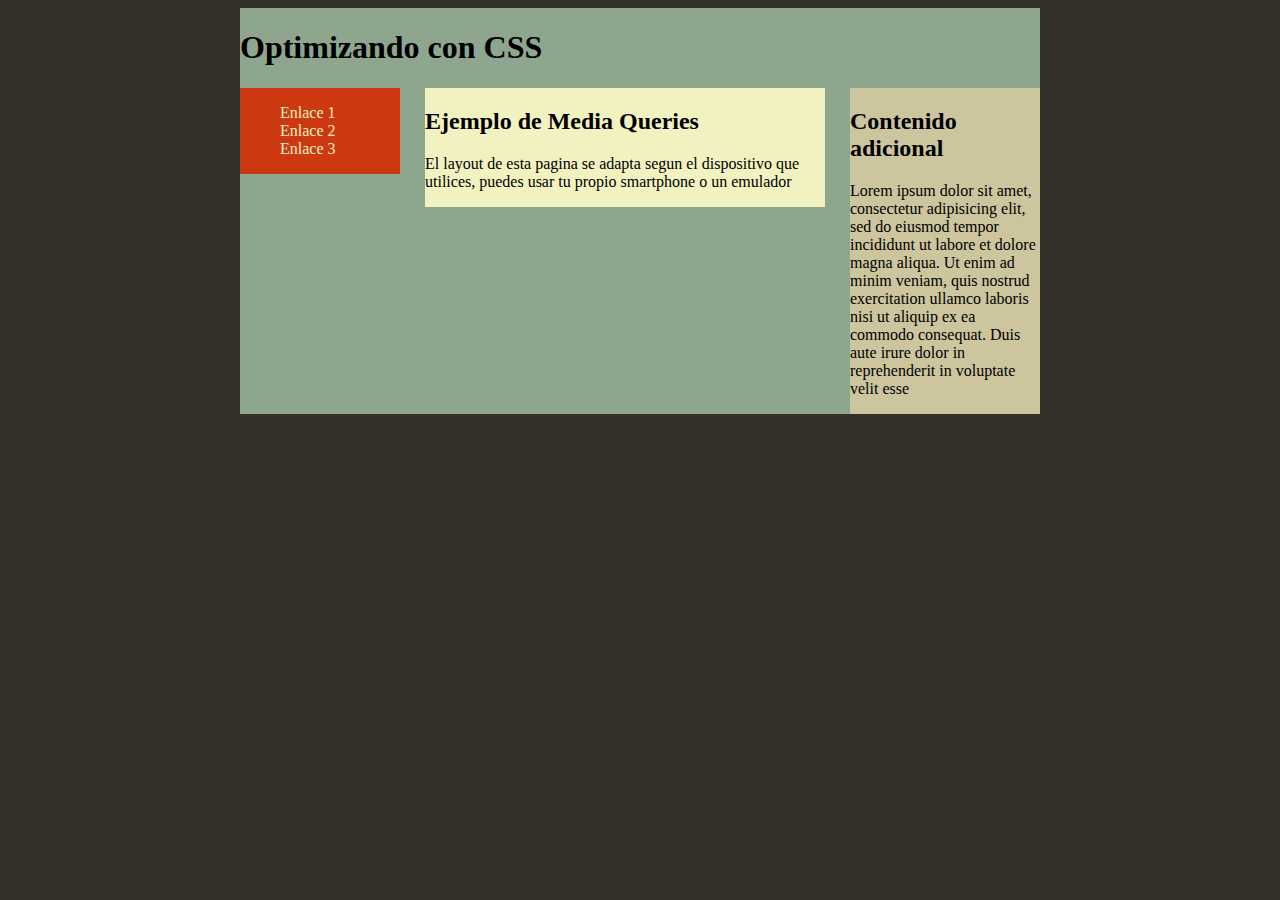
==== index.html @ 5aab9689 "M2U3" ====
<!DOCTYPE html>
<html lang="en">
<head>
  <meta charset="UTF-8">
  <meta name="viewport" content="width=device-width, initial-scale=1.0">
  <title>Document</title>
  <link rel="stylesheet" href="base.css">
</head>
<body>
  <div id="contenedor">
    <h1>Optimizando con CSS </h1>
    <nav>
      <ul>
        <li><a href="#">Enlace 1</a></li>
        <li><a href="#">Enlace 2</a></li>
        <li><a href="#">Enlace 3</a></li>
      </ul>
    </nav>
    <section>
      <h2>Ejemplo de Media Queries </h2>
      <p> El layout de esta pagina se adapta segun el dispositivo que utilices, puedes usar tu propio smartphone o un
        emulador</p>
      </section>
    <aside>
      <h2> Contenido adicional </h2>
      <p>Lorem ipsum dolor sit amet, consectetur adipisicing elit, sed do eiusmod tempor incididunt ut labore et dolore
        magna aliqua. Ut enim ad minim veniam, quis nostrud exercitation ullamco laboris nisi ut aliquip ex ea commodo
        consequat. Duis aute irure dolor in reprehenderit in voluptate velit esse</p>
      </aside>
  
  </div>
  
</body>
</html>
---- base.css ----
@charset "utf-8";
/* CSS Document */

body {
	color: #000;
	background: #332F29;
	font-size:100%;
}
#contenedor {
	width: 800px;
	background: #8FA68E;
	margin-right:auto;
	margin-left:auto;
	overflow: hidden;
}
nav {
	background: #CC3910;
	float: left;
	width: 160px;
}
ul {
	list-style-type:none;
}
a {
	color:#F1F2C0;
	text-decoration: none;
}
section {
	background: #F1F2C0;
	float: left;
	margin: 0 0 0 25px;
	width: 400px;
}
aside {
	background: #CCC59E;
	float: right;
	width: 190px;
}

@media screen and (min-width: 230px) and (max-width: 800px) {
	#contenedor {
		display: flex;
		flex-direction: column;
		justify-content: space-between;
	}
	nav {
		width: auto;
		background: hsl(36, 100%, 71%);
	}
	section {
		margin: 0 0 0 0;
		width: auto;
	}
	aside {
		width: auto;
	}
}
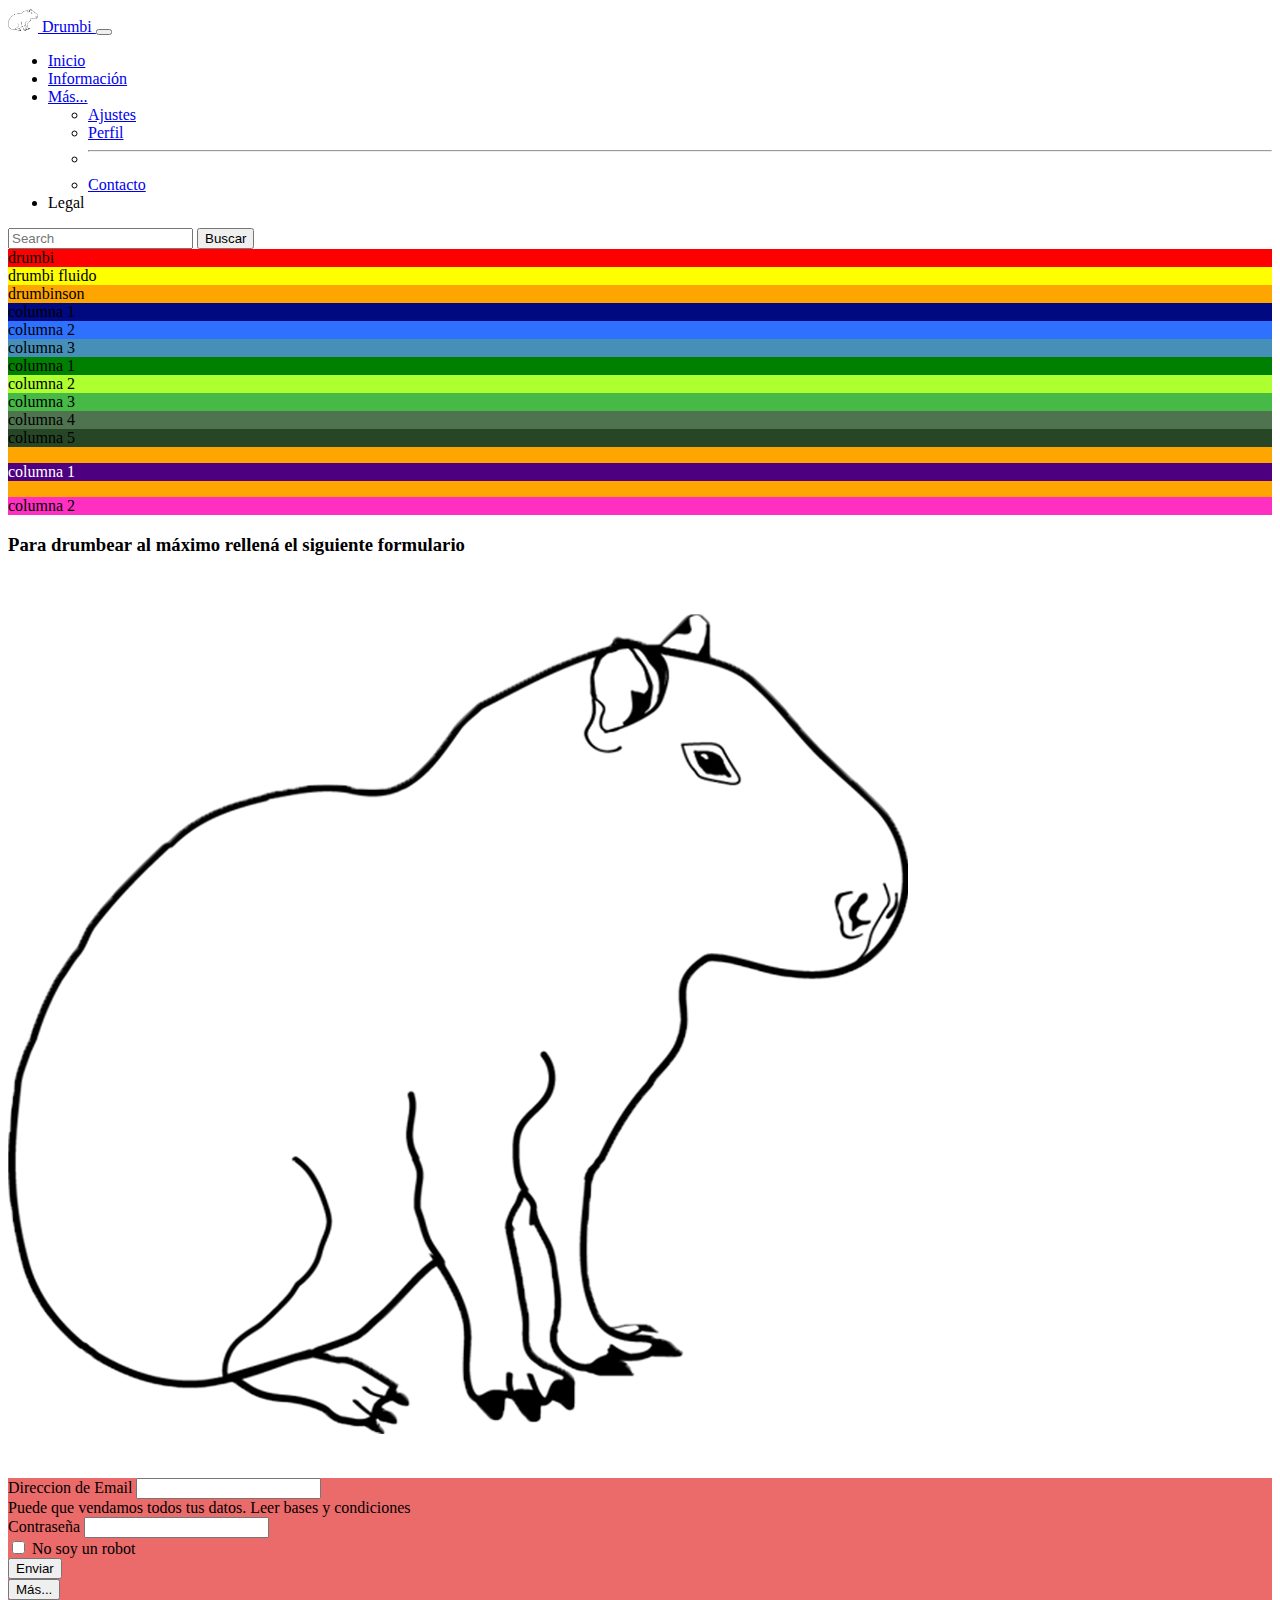
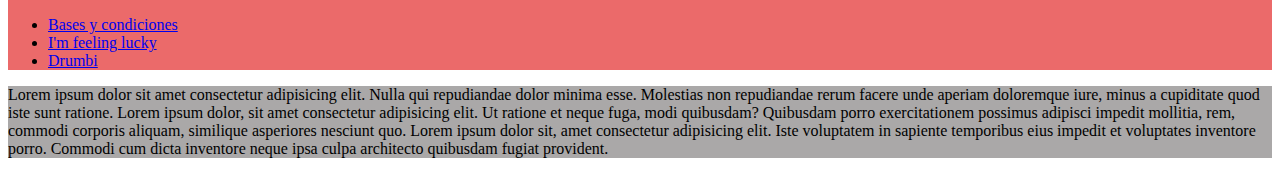
==== commit 3470af18: "Bootsrap stuff" ====
--- a/index.html
+++ b/index.html
@@ -1,34 +1,113 @@
 <!DOCTYPE html>
 <html lang="en">
 <head>
-  <meta charset="UTF-8">
-  <meta name="viewport" content="width=device-width, initial-scale=1.0">
-  <title>Document</title>
-  <link rel="stylesheet" href="base.css">
+    <meta charset="UTF-8">
+    <meta http-equiv="X-UA-Compatible" content="IE=edge">
+    <meta name="viewport" content="width=device-width, initial-scale=1.0">
+    <title>Lautaro Della Valle M2U4</title>
+    <link href="https://cdn.jsdelivr.net/npm/bootstrap@5.3.0-alpha3/dist/css/bootstrap.min.css" rel="stylesheet" integrity="sha384-KK94CHFLLe+nY2dmCWGMq91rCGa5gtU4mk92HdvYe+M/SXH301p5ILy+dN9+nJOZ" crossorigin="anonymous">
 </head>
 <body>
-  <div id="contenedor">
-    <h1>Optimizando con CSS </h1>
-    <nav>
-      <ul>
-        <li><a href="#">Enlace 1</a></li>
-        <li><a href="#">Enlace 2</a></li>
-        <li><a href="#">Enlace 3</a></li>
-      </ul>
-    </nav>
-    <section>
-      <h2>Ejemplo de Media Queries </h2>
-      <p> El layout de esta pagina se adapta segun el dispositivo que utilices, puedes usar tu propio smartphone o un
-        emulador</p>
-      </section>
-    <aside>
-      <h2> Contenido adicional </h2>
-      <p>Lorem ipsum dolor sit amet, consectetur adipisicing elit, sed do eiusmod tempor incididunt ut labore et dolore
-        magna aliqua. Ut enim ad minim veniam, quis nostrud exercitation ullamco laboris nisi ut aliquip ex ea commodo
-        consequat. Duis aute irure dolor in reprehenderit in voluptate velit esse</p>
-      </aside>
-  
-  </div>
-  
+    <nav class="navbar navbar-expand-lg bg-body-tertiary">
+        <div class="container-fluid">
+          <a class="navbar-brand" href="#">
+            <img src="carpincho.png" alt="Logo" width="30" height="24" class="d-inline-block align-text-top">
+            Drumbi
+          </a>
+          <button class="navbar-toggler" type="button" data-bs-toggle="collapse" data-bs-target="#navbarSupportedContent" aria-controls="navbarSupportedContent" aria-expanded="false" aria-label="Toggle navigation">
+            <span class="navbar-toggler-icon"></span>
+          </button>
+          <div class="collapse navbar-collapse" id="navbarSupportedContent">
+            <ul class="navbar-nav me-auto mb-2 mb-lg-0">
+              <li class="nav-item">
+                <a class="nav-link active" aria-current="page" href="#">Inicio</a>
+              </li>
+              <li class="nav-item">
+                <a class="nav-link" href="#">Información</a>
+              </li>
+              <li class="nav-item dropdown">
+                <a class="nav-link dropdown-toggle" href="#" role="button" data-bs-toggle="dropdown" aria-expanded="false">
+                  Más...
+                </a>
+                <ul class="dropdown-menu">
+                  <li><a class="dropdown-item" href="#">Ajustes</a></li>
+                  <li><a class="dropdown-item" href="#">Perfil</a></li>
+                  <li><hr class="dropdown-divider"></li>
+                  <li><a class="dropdown-item" href="#">Contacto</a></li>
+                </ul>
+              </li>
+              <li class="nav-item">
+                <a class="nav-link disabled">Legal</a>
+              </li>
+            </ul>
+            <form class="d-flex" role="search">
+              <input class="form-control me-2" type="search" placeholder="Search" aria-label="Search">
+              <button class="btn btn-outline-success" type="submit">Buscar</button>
+            </form>
+          </div>
+        </div>
+      </nav>
+
+    <div class="container" style="background: red;">drumbi</div>
+    <div class="container-fluid" style="background: yellow;">drumbi fluido</div>
+    <div class="container" style="background: orange;">drumbinson
+        <div class="row">
+            <div class="col" style="background: rgb(0, 9, 128)">columna 1</div>
+            <div class="col" style="background: rgb(47, 113, 255);">columna 2</div>
+            <div class="col" style="background: rgb(70, 143, 185);">columna 3</div>
+        </div>
+        <div class="row">
+            <div class="col" style="background: green">columna 1</div>
+            <div class="col" style="background: greenyellow;">columna 2</div>
+            <div class="col" style="background: rgb(70, 185, 70);">columna 3</div>
+            <div class="col" style="background: rgb(79, 114, 79);">columna 4</div>
+            <div class="col" style="background: rgb(38, 70, 38);">columna 5</div>
+        </div>
+        <div class="row">
+            <div class="col-9" style="background: rgb(77, 0, 128)"><p style="color: white;">columna 1</p></div>
+            <div class="col-3" style="background: rgb(255, 47, 193);">columna 2</div>
+        </div>
+    </div>
+    <div class="container">
+        <h3>Para drumbear al máximo rellená el siguiente formulario</h3>
+        <div class="row">
+            <div class="col-4">
+                <img src="carpincho.png" class="img-thumbnail" alt="capy.png">
+            </div>
+            <div class="col-4" style="background: rgb(235, 106, 106);">
+                <form>
+                    <div class="mb-3">
+                    <label for="exampleInputEmail1" class="form-label">Direccion de Email</label>
+                    <input type="email" class="form-control" id="exampleInputEmail1" aria-describedby="emailHelp">
+                    <div id="emailHelp" class="form-text">Puede que vendamos todos tus datos. Leer bases y condiciones</div>
+                    </div>
+                    <div class="mb-3">
+                    <label for="exampleInputPassword1" class="form-label">Contraseña</label>
+                    <input type="password" class="form-control" id="exampleInputPassword1">
+                    </div>
+                    <div class="mb-3 form-check">
+                    <input type="checkbox" class="form-check-input" id="exampleCheck1">
+                    <label class="form-check-label" for="exampleCheck1">No soy un robot</label>
+                    </div>
+                    <button type="submit" class="btn btn-primary">Enviar</button>
+                    <div class="dropdown">
+                        <button class="btn btn-secondary dropdown-toggle" type="button" data-bs-toggle="dropdown" aria-expanded="false">
+                          Más...
+                        </button>
+                        <ul class="dropdown-menu">
+                          <li><a class="dropdown-item" href="#">Bases y condiciones</a></li>
+                          <li><a class="dropdown-item" href="#">I'm feeling lucky</a></li>
+                          <li><a class="dropdown-item" href="#">Drumbi</a></li>
+                        </ul>
+                      </div>
+                </form>
+            </div>
+            <div class="col-4" style="background: rgb(170, 168, 168);">
+                <p>Lorem ipsum dolor sit amet consectetur adipisicing elit. Nulla qui repudiandae dolor minima esse. Molestias non repudiandae rerum facere unde aperiam doloremque iure, minus a cupiditate quod iste sunt ratione. Lorem ipsum dolor, sit amet consectetur adipisicing elit. Ut ratione et neque fuga, modi quibusdam? Quibusdam porro exercitationem possimus adipisci impedit mollitia, rem, commodi corporis aliquam, similique asperiores nesciunt quo. Lorem ipsum dolor sit, amet consectetur adipisicing elit. Iste voluptatem in sapiente temporibus eius impedit et voluptates inventore porro. Commodi cum dicta inventore neque ipsa culpa architecto quibusdam fugiat provident.</p>
+            </div>
+        </div>
+    </div>
+
+    <script src="https://cdn.jsdelivr.net/npm/bootstrap@5.3.0-alpha3/dist/js/bootstrap.bundle.min.js" integrity="sha384-ENjdO4Dr2bkBIFxQpeoTz1HIcje39Wm4jDKdf19U8gI4ddQ3GYNS7NTKfAdVQSZe" crossorigin="anonymous"></script>
 </body>
 </html>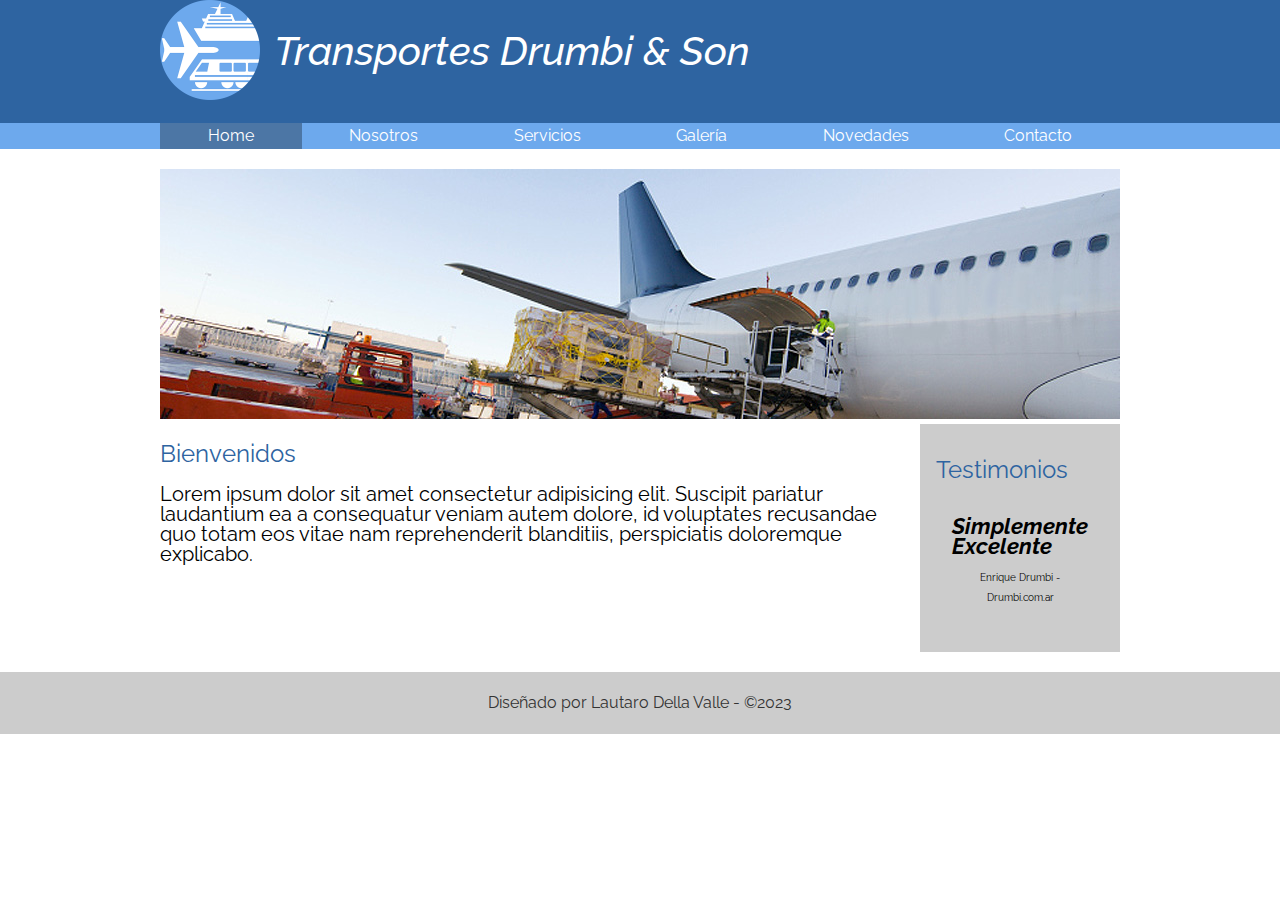
==== commit 6f3a6b1b: "Transportes Drumbi" ====
--- a/index.html
+++ b/index.html
@@ -1,113 +1,59 @@
 <!DOCTYPE html>
 <html lang="en">
+
 <head>
     <meta charset="UTF-8">
     <meta http-equiv="X-UA-Compatible" content="IE=edge">
     <meta name="viewport" content="width=device-width, initial-scale=1.0">
-    <title>Lautaro Della Valle M2U4</title>
-    <link href="https://cdn.jsdelivr.net/npm/bootstrap@5.3.0-alpha3/dist/css/bootstrap.min.css" rel="stylesheet" integrity="sha384-KK94CHFLLe+nY2dmCWGMq91rCGa5gtU4mk92HdvYe+M/SXH301p5ILy+dN9+nJOZ" crossorigin="anonymous">
+    <title>Tramsportes Drumbi & Son</title>
+    <link rel="stylesheet" href="css/normalize.css">
+    <link href="https://fonts.googleapis.com/css2?family=Montserrat:wght@200;400;600&family=Raleway&display=swap"
+        rel="stylesheet">
+    <link rel="stylesheet" href="css/transportes.css">
+
 </head>
+
 <body>
-    <nav class="navbar navbar-expand-lg bg-body-tertiary">
-        <div class="container-fluid">
-          <a class="navbar-brand" href="#">
-            <img src="carpincho.png" alt="Logo" width="30" height="24" class="d-inline-block align-text-top">
-            Drumbi
-          </a>
-          <button class="navbar-toggler" type="button" data-bs-toggle="collapse" data-bs-target="#navbarSupportedContent" aria-controls="navbarSupportedContent" aria-expanded="false" aria-label="Toggle navigation">
-            <span class="navbar-toggler-icon"></span>
-          </button>
-          <div class="collapse navbar-collapse" id="navbarSupportedContent">
-            <ul class="navbar-nav me-auto mb-2 mb-lg-0">
-              <li class="nav-item">
-                <a class="nav-link active" aria-current="page" href="#">Inicio</a>
-              </li>
-              <li class="nav-item">
-                <a class="nav-link" href="#">Información</a>
-              </li>
-              <li class="nav-item dropdown">
-                <a class="nav-link dropdown-toggle" href="#" role="button" data-bs-toggle="dropdown" aria-expanded="false">
-                  Más...
-                </a>
-                <ul class="dropdown-menu">
-                  <li><a class="dropdown-item" href="#">Ajustes</a></li>
-                  <li><a class="dropdown-item" href="#">Perfil</a></li>
-                  <li><hr class="dropdown-divider"></li>
-                  <li><a class="dropdown-item" href="#">Contacto</a></li>
-                </ul>
-              </li>
-              <li class="nav-item">
-                <a class="nav-link disabled">Legal</a>
-              </li>
-            </ul>
-            <form class="d-flex" role="search">
-              <input class="form-control me-2" type="search" placeholder="Search" aria-label="Search">
-              <button class="btn btn-outline-success" type="submit">Buscar</button>
-            </form>
-          </div>
+    <header>
+        <div class="holder">
+            <img src="img/logo.png" width="100" alt="Transportes Drumbi & Son">
+            <h1>Transportes Drumbi & Son</h1>
         </div>
-      </nav>
+    </header>
+    <nav>
+        <ul class="holder">
+            <li><a class="activo" href="index.html">Home</a></li>
+            <li><a href="nosotros.html">Nosotros</a></li>
+            <li><a href="servicios.html">Servicios</a></li>
+            <li><a href="galeria.html">Galería</a></li>
+            <li><a href="novedades.html">Novedades</a></li>
+            <li><a href="contacto.html">Contacto</a></li>
+        </ul>
+    </nav>
+    <main class="holder">
+        
+        <div>
+            <img src="img/home/img01.jpg" alt="Avion">
+        </div>
+        <div class="columnas">
+            <section class="bienvenidos">
+                <h2>Bienvenidos</h2>
+                <p>Lorem ipsum dolor sit amet consectetur adipisicing elit. Suscipit pariatur laudantium ea a consequatur veniam autem dolore, id voluptates recusandae quo totam eos vitae nam reprehenderit blanditiis, perspiciatis doloremque explicabo.</p>
+            </section>
+            <section class="testimonio">
+                <h2>Testimonios</h2>
+                <div class="testimonio">
+                    <span class="cita">Simplemente Excelente</span>
+                    <span class="autor">Enrique Drumbi - Drumbi.com.ar</span>
+                </div>
+            </section>
+        </div>
 
-    <div class="container" style="background: red;">drumbi</div>
-    <div class="container-fluid" style="background: yellow;">drumbi fluido</div>
-    <div class="container" style="background: orange;">drumbinson
-        <div class="row">
-            <div class="col" style="background: rgb(0, 9, 128)">columna 1</div>
-            <div class="col" style="background: rgb(47, 113, 255);">columna 2</div>
-            <div class="col" style="background: rgb(70, 143, 185);">columna 3</div>
-        </div>
-        <div class="row">
-            <div class="col" style="background: green">columna 1</div>
-            <div class="col" style="background: greenyellow;">columna 2</div>
-            <div class="col" style="background: rgb(70, 185, 70);">columna 3</div>
-            <div class="col" style="background: rgb(79, 114, 79);">columna 4</div>
-            <div class="col" style="background: rgb(38, 70, 38);">columna 5</div>
-        </div>
-        <div class="row">
-            <div class="col-9" style="background: rgb(77, 0, 128)"><p style="color: white;">columna 1</p></div>
-            <div class="col-3" style="background: rgb(255, 47, 193);">columna 2</div>
-        </div>
-    </div>
-    <div class="container">
-        <h3>Para drumbear al máximo rellená el siguiente formulario</h3>
-        <div class="row">
-            <div class="col-4">
-                <img src="carpincho.png" class="img-thumbnail" alt="capy.png">
-            </div>
-            <div class="col-4" style="background: rgb(235, 106, 106);">
-                <form>
-                    <div class="mb-3">
-                    <label for="exampleInputEmail1" class="form-label">Direccion de Email</label>
-                    <input type="email" class="form-control" id="exampleInputEmail1" aria-describedby="emailHelp">
-                    <div id="emailHelp" class="form-text">Puede que vendamos todos tus datos. Leer bases y condiciones</div>
-                    </div>
-                    <div class="mb-3">
-                    <label for="exampleInputPassword1" class="form-label">Contraseña</label>
-                    <input type="password" class="form-control" id="exampleInputPassword1">
-                    </div>
-                    <div class="mb-3 form-check">
-                    <input type="checkbox" class="form-check-input" id="exampleCheck1">
-                    <label class="form-check-label" for="exampleCheck1">No soy un robot</label>
-                    </div>
-                    <button type="submit" class="btn btn-primary">Enviar</button>
-                    <div class="dropdown">
-                        <button class="btn btn-secondary dropdown-toggle" type="button" data-bs-toggle="dropdown" aria-expanded="false">
-                          Más...
-                        </button>
-                        <ul class="dropdown-menu">
-                          <li><a class="dropdown-item" href="#">Bases y condiciones</a></li>
-                          <li><a class="dropdown-item" href="#">I'm feeling lucky</a></li>
-                          <li><a class="dropdown-item" href="#">Drumbi</a></li>
-                        </ul>
-                      </div>
-                </form>
-            </div>
-            <div class="col-4" style="background: rgb(170, 168, 168);">
-                <p>Lorem ipsum dolor sit amet consectetur adipisicing elit. Nulla qui repudiandae dolor minima esse. Molestias non repudiandae rerum facere unde aperiam doloremque iure, minus a cupiditate quod iste sunt ratione. Lorem ipsum dolor, sit amet consectetur adipisicing elit. Ut ratione et neque fuga, modi quibusdam? Quibusdam porro exercitationem possimus adipisci impedit mollitia, rem, commodi corporis aliquam, similique asperiores nesciunt quo. Lorem ipsum dolor sit, amet consectetur adipisicing elit. Iste voluptatem in sapiente temporibus eius impedit et voluptates inventore porro. Commodi cum dicta inventore neque ipsa culpa architecto quibusdam fugiat provident.</p>
-            </div>
-        </div>
-    </div>
+    </main>
+    <footer>
+        <p>Diseñado por Lautaro Della Valle - &copy;2023</p>
+    </footer>
 
-    <script src="https://cdn.jsdelivr.net/npm/bootstrap@5.3.0-alpha3/dist/js/bootstrap.bundle.min.js" integrity="sha384-ENjdO4Dr2bkBIFxQpeoTz1HIcje39Wm4jDKdf19U8gI4ddQ3GYNS7NTKfAdVQSZe" crossorigin="anonymous"></script>
 </body>
+
 </html>--- a/css/transportes.css
+++ b/css/transportes.css
@@ -0,0 +1,197 @@
+/*
+font-family: 'Montserrat', sans-serif;
+font-family: 'Raleway', sans-serif;
+*/
+
+body {
+    font-family: 'Montserrat', sans-serif;
+    font-family: 'Raleway', sans-serif;
+    font-size: 16px;
+    line-height: 20px;
+}
+
+header {
+    background-color: #2e64a1;
+    pad: 16px 0;
+}
+
+header h1 {
+    color: white;
+    font-size: 40px;
+    font-weight: 500;
+    font-style: italic;
+    display: inline-block;
+    position: relative;
+    bottom: 35px;
+    margin-left: 10px;
+}
+
+nav {
+    background-color: #6da9ed;
+    margin-bottom: 20px;
+}
+
+nav ul {
+    list-style: none;
+    margin: 0;
+    padding: 0;
+    display: flex;
+}
+
+nav ul li {
+    flex-grow: 1;
+}
+
+nav ul li a {
+    color: white;
+    text-decoration: none;
+    padding: 3px 6px;
+    display: block;
+    text-align: center;
+}
+
+nav ul li a:hover {
+    background-color: rgba(0, 0, 0, 0.3);
+}
+
+nav ul li a.activo {
+    background-color: #4c76a5;
+}
+
+footer {
+    background-color: #ccc;
+    clear: both;
+    color: #333;
+    text-align: center;
+    padding: 5px 0;
+    margin-top: 20px;
+}
+
+.holder {
+    max-width: 960px;
+    margin: 0 auto;
+}
+
+h2 {
+    color: #2e64a1;
+    font-weight: 400;
+}
+
+.bienvenidos {
+    width: :75%;
+    padding-right: 10px;
+    box-sizing: border-box;
+}
+
+.testimonios {
+    width: 25%;
+}
+
+.columnas {
+    display: flex;
+    justify-content: space-between;
+}
+
+.bienvenidos p {
+    font-size: 20px;
+}
+
+.testimonio {
+    background-color: #ccc;
+    padding: 16px;
+}
+
+.testimonio .cita {
+    font-weight: bold;
+    font-style: italic;
+    font-size: 22px;
+    display: block;
+}
+
+.testimonio .autor {
+    font-size: 10px;
+    text-align: center;
+    display: block;
+    margin: 12px 0;
+}
+
+/*Nosotros.html*/
+.histoira p {
+    font-size: 12px;
+}
+
+.personas {
+    display: flex;
+    justify-content: space-between;
+}
+
+.persona {
+    border: 1px solid #ccc;
+    border-radius: 5px;
+    width: 18%;
+    text-align: center;
+    padding: 13px;
+    box-sizing: border-box;
+}
+
+.persona img {
+    border-radius: 50%;
+    max-width: 60%;
+    box-shadow: 0 0 5px rgba(0,0,0,0.5);
+}
+
+.persona h5,
+.persona h6 {
+    margin: 0;
+    font-weight: normal;
+    color: #2e64a1;
+}
+
+.persona h5 {
+    font-size: 14px;
+    margin-top: 5px;
+}
+
+.persona h6 {
+    font-size: 11px;
+    font-style: italic;
+}
+
+.persona p{
+    color: #666;
+    font-size: 10px;
+}
+
+/*Servicios.html*/
+
+.servicio {
+    border: 1px solid #ccc;
+    border-radius: 10px;
+    padding: 16px;
+    margin: 16px 0;
+    display: flex;
+    gap: 32px;
+    align-items: center;
+}
+
+.servicio .info h4 {
+    color: #2e64a1;
+    font-weight: 500;
+    font-style: italic;
+    border-bottom: 1px solid #2e64a1;
+    padding-bottom: 10px;
+}
+
+.servicio .info p {
+    font-size: 13px;
+}
+
+.servicio img {
+    border-radius: 13px;
+    display: block;
+    max-width: 225px;
+}
+
+.servicio:nth-child(even) {
+    flex-direction: row-reverse;
+}